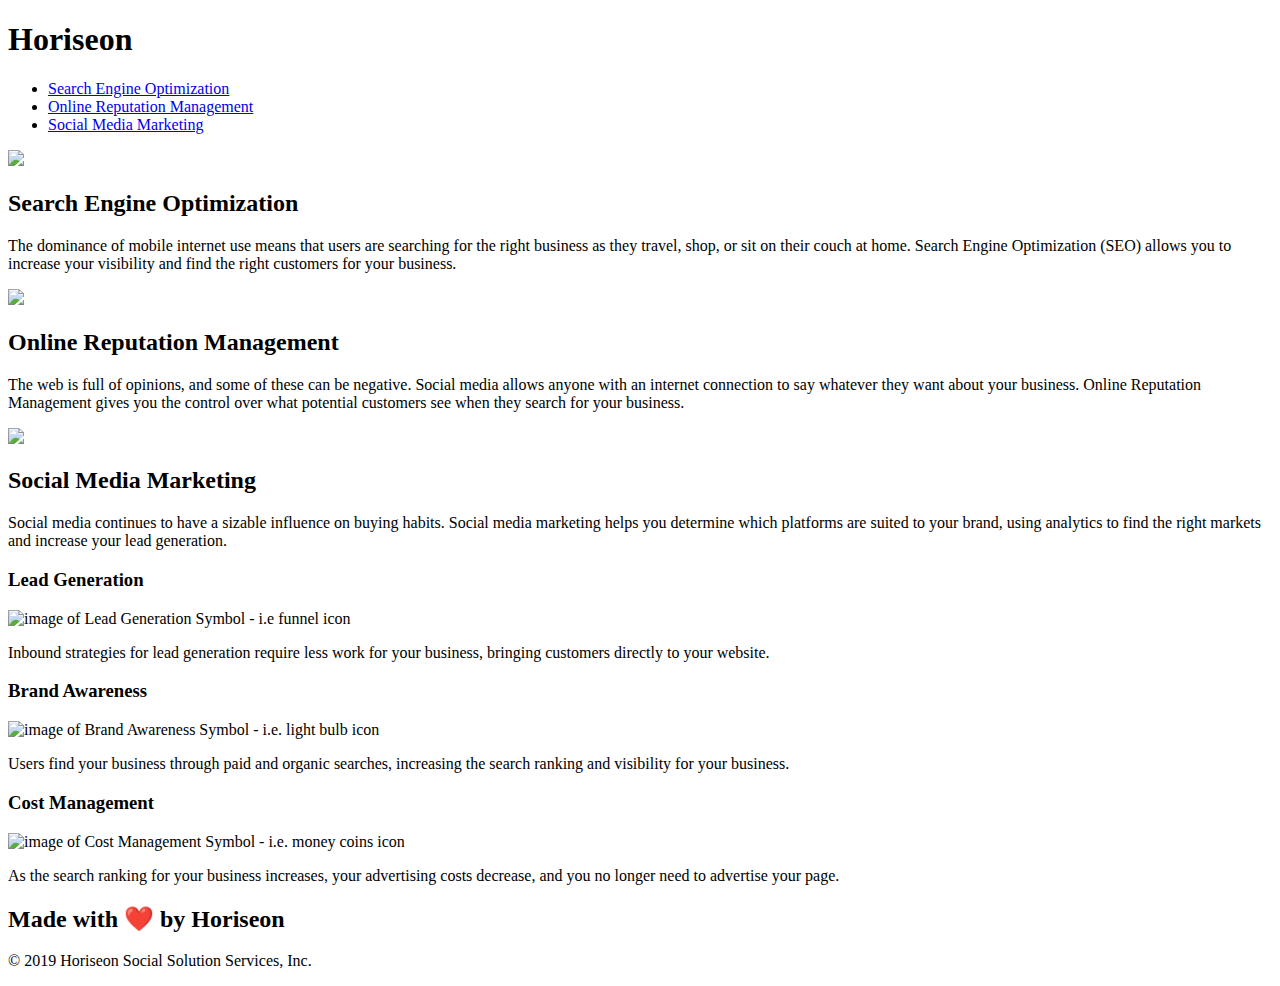
==== index.html @ 299e6ceb "renamed reFactored.html to index.html" ====
<!DOCTYPE html>
<html lang="en-us">

<head>
    <meta charset="UTF-8" />
    <link rel="stylesheet" href="./assets/css/style.css">
    <!-- added viewport for media query for mobile and sizes correctly on all devices -->
    <meta name="viewport" content="width=device-width, initial-scale=1.0">
    <!-- updated title page to reflect the sites name -->
    <title>Horiseon SEO Services Website</title>
</head>

<body>
    <div class="header">
        <!-- augumented color of "seo" so it stands out more demostratively - see in the CSS -->
        <h1>Hori<span class="seo">seo</span>n</h1>
        <div>
            <ul>
                <li>
                    <a href="#search-engine-optimization">Search Engine Optimization</a>
                </li>
                <li>
                    <a href="#online-reputation-management">Online Reputation Management</a>
                </li>
                <li>
                    <a href="#social-media-marketing">Social Media Marketing</a>
                </li>
            </ul>
        </div>


    </div>


    <div class="hero"></div>




    <div class="ccontainer">        
            
        <section class="content" alt="Main Content">
                    <!-- added hashed id to allow the window to scroll to the specified location  -->
                    <!-- changed class name and combined similiar properties applied to similiar div's now called class="biz" to address content not staying in its container when screen is very small -->
                    <div id="search-engine-optimization" class="biz">
                        <img src="./assets/images/search-engine-optimization.jpg" class="float-left" />
                        <h2>Search Engine Optimization</h2>
                        <p>
                            The dominance of mobile internet use means that users are searching for the right business as they travel, shop, or sit on their couch at home. Search Engine Optimization (SEO) allows you to increase your visibility and find the right customers for your business.
                        </p>
                    </div>
                        <!-- changed class name and combined similiar properties applied to similiar div's now called class="biz" to address content not staying in its container when screen is very small -->
                    <div id="online-reputation-management" class="biz">
                        <img src="./assets/images/online-reputation-management.jpg" class="float-right" />
                        <h2>Online Reputation Management</h2>
                        <p>
                            The web is full of opinions, and some of these can be negative. Social media allows anyone with an internet connection to say whatever they want about your business. Online Reputation Management gives you the control over what potential customers see when they search for your business.
                        </p>
                    </div>
                    <!-- changed class name and combined similiar properties applied to similiar div's now called class="biz" to address content not staying in its container when screen is very small -->
                    <div id="social-media-marketing" class="biz">
                        <img src="./assets/images/social-media-marketing.jpg" class="float-left" />
                        <h2>Social Media Marketing</h2>
                        <p>
                            Social media continues to have a sizable influence on buying habits. Social media marketing helps you determine which platforms are suited to your brand, using analytics to find the right markets and increase your lead generation.
                        </p>
                    </div>
        </section>        
            
	
    	    
        <section class="benefits" alt="Side Bar content, Features & Services">
                    <!-- reFactored class to combined class="benefit-general" and its child selectors  -->
        	        <div class="benefit-general">
                        <h3>Lead Generation</h3>
                        <!-- added alt="" text for accessibility reader treatment  -->
        	            <img src="./assets/images/lead-generation.png" alt="image of Lead Generation Symbol - i.e funnel icon">
        	            <p>
        	                Inbound strategies for lead generation require less work for your business, bringing customers directly to your website.
        	            </p>
                    </div>
                    <!-- reFactored class to combined class="benefit-general" and its child selectors  -->                    
        	        <div class="benefit-general">
                        <h3>Brand Awareness</h3>
                        <!-- added alt="" text for accessibility reader treatment  -->
        	            <img src="./assets/images/brand-awareness.png" alt="image of Brand Awareness Symbol - i.e. light bulb icon ">
        	            <p>
        	                Users find your business through paid and organic searches, increasing the search ranking and visibility for your business.
        	            </p>
                    </div>
                    <!-- reFactored class to combined class="benefit-general" and its child selectors  -->                    
        	        <div class="benefit-general">
                        <h3>Cost Management</h3>
                        <!-- added alt="" text for accessibility reader treatment  -->
        	            <img src="./assets/images/cost-management.png" alt="image of Cost Management Symbol - i.e. money coins icon"></img>
        	            <p>
        	                As the search ranking for your business increases, your advertising costs decrease, and you no longer need to advertise your page.
        	            </p>
        	        </div>
        </section>
    
	
    </div>




    <section>
        <!-- footer section  -->
        <div class="footer">
            <h2>Made with ❤️️ by Horiseon</h2>
            <p>
                &copy; 2019 Horiseon Social Solution Services, Inc.
            </p>
        </div>
    </section>





</body>

</html>
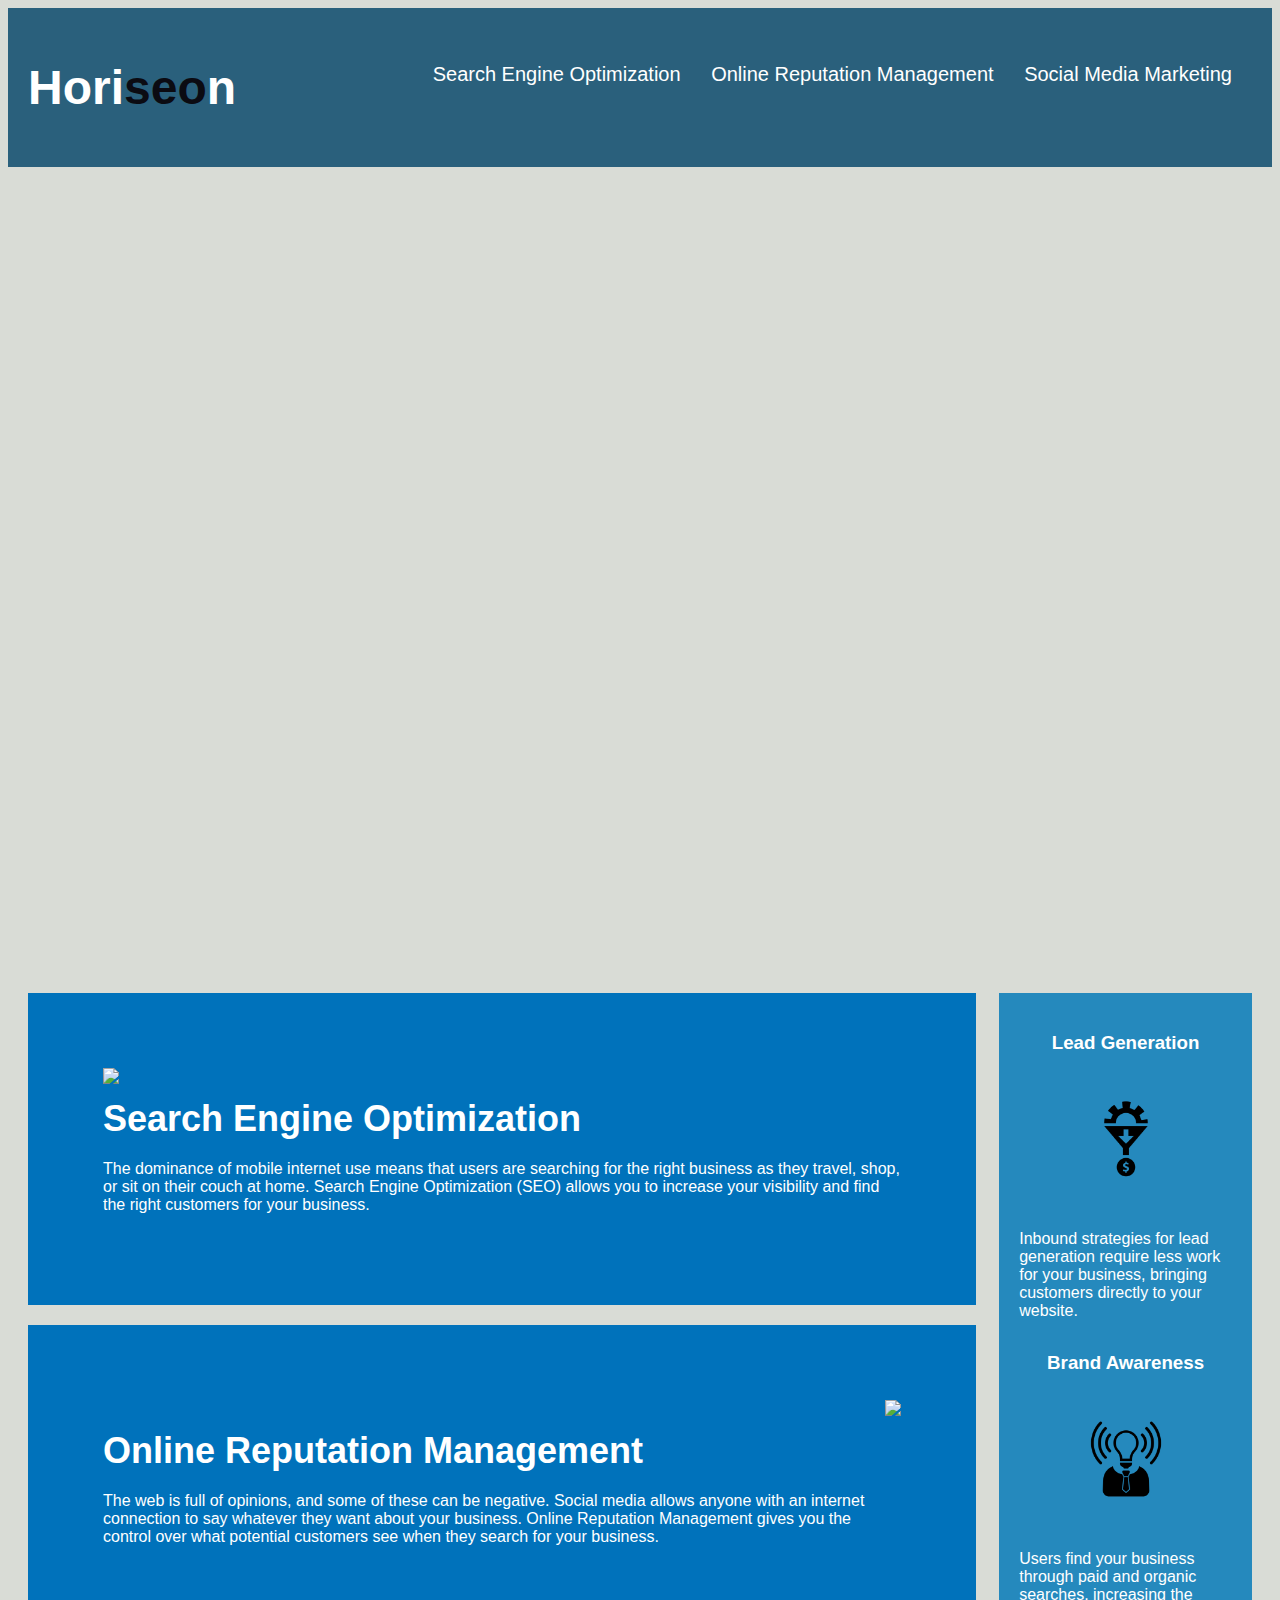
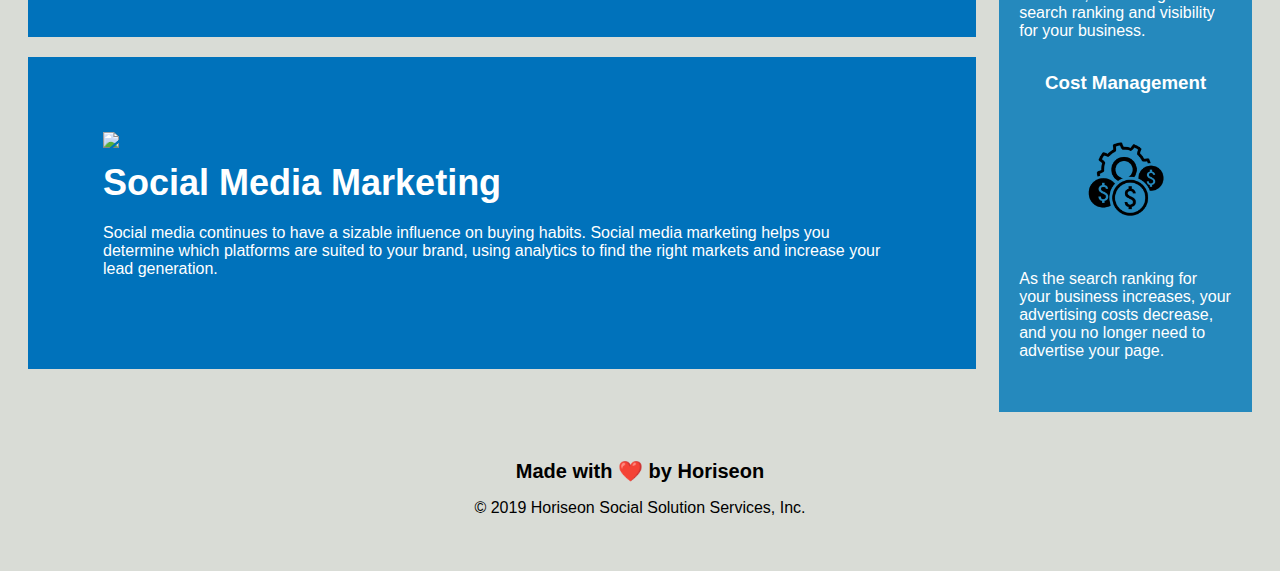
==== commit b7cd9635: "updated the index.html file with correct path to the css & assets - this time the correct index.html" ====
--- a/index.html
+++ b/index.html
@@ -3,7 +3,7 @@
 
 <head>
     <meta charset="UTF-8" />
-    <link rel="stylesheet" href="./assets/css/style.css">
+    <link rel="stylesheet" href="./Develop/assets/css/style.css">
     <!-- added viewport for media query for mobile and sizes correctly on all devices -->
     <meta name="viewport" content="width=device-width, initial-scale=1.0">
     <!-- updated title page to reflect the sites name -->
@@ -43,7 +43,7 @@
                     <!-- added hashed id to allow the window to scroll to the specified location  -->
                     <!-- changed class name and combined similiar properties applied to similiar div's now called class="biz" to address content not staying in its container when screen is very small -->
                     <div id="search-engine-optimization" class="biz">
-                        <img src="./assets/images/search-engine-optimization.jpg" class="float-left" />
+                        <img src="./Develop/assets/images/search-engine-optimization.jpg" class="float-left" />
                         <h2>Search Engine Optimization</h2>
                         <p>
                             The dominance of mobile internet use means that users are searching for the right business as they travel, shop, or sit on their couch at home. Search Engine Optimization (SEO) allows you to increase your visibility and find the right customers for your business.
@@ -51,7 +51,7 @@
                     </div>
                         <!-- changed class name and combined similiar properties applied to similiar div's now called class="biz" to address content not staying in its container when screen is very small -->
                     <div id="online-reputation-management" class="biz">
-                        <img src="./assets/images/online-reputation-management.jpg" class="float-right" />
+                        <img src="./Develop/assets/images/online-reputation-management.jpg" class="float-right" />
                         <h2>Online Reputation Management</h2>
                         <p>
                             The web is full of opinions, and some of these can be negative. Social media allows anyone with an internet connection to say whatever they want about your business. Online Reputation Management gives you the control over what potential customers see when they search for your business.
@@ -59,7 +59,7 @@
                     </div>
                     <!-- changed class name and combined similiar properties applied to similiar div's now called class="biz" to address content not staying in its container when screen is very small -->
                     <div id="social-media-marketing" class="biz">
-                        <img src="./assets/images/social-media-marketing.jpg" class="float-left" />
+                        <img src="./Develop/assets/images/social-media-marketing.jpg" class="float-left" />
                         <h2>Social Media Marketing</h2>
                         <p>
                             Social media continues to have a sizable influence on buying habits. Social media marketing helps you determine which platforms are suited to your brand, using analytics to find the right markets and increase your lead generation.
@@ -74,7 +74,7 @@
         	        <div class="benefit-general">
                         <h3>Lead Generation</h3>
                         <!-- added alt="" text for accessibility reader treatment  -->
-        	            <img src="./assets/images/lead-generation.png" alt="image of Lead Generation Symbol - i.e funnel icon">
+        	            <img src="./Develop/assets/images/lead-generation.png" alt="image of Lead Generation Symbol - i.e funnel icon">
         	            <p>
         	                Inbound strategies for lead generation require less work for your business, bringing customers directly to your website.
         	            </p>
@@ -83,7 +83,7 @@
         	        <div class="benefit-general">
                         <h3>Brand Awareness</h3>
                         <!-- added alt="" text for accessibility reader treatment  -->
-        	            <img src="./assets/images/brand-awareness.png" alt="image of Brand Awareness Symbol - i.e. light bulb icon ">
+        	            <img src="./Develop/assets/images/brand-awareness.png" alt="image of Brand Awareness Symbol - i.e. light bulb icon ">
         	            <p>
         	                Users find your business through paid and organic searches, increasing the search ranking and visibility for your business.
         	            </p>
@@ -92,7 +92,7 @@
         	        <div class="benefit-general">
                         <h3>Cost Management</h3>
                         <!-- added alt="" text for accessibility reader treatment  -->
-        	            <img src="./assets/images/cost-management.png" alt="image of Cost Management Symbol - i.e. money coins icon"></img>
+        	            <img src="./Develop/assets/images/cost-management.png" alt="image of Cost Management Symbol - i.e. money coins icon"></img>
         	            <p>
         	                As the search ranking for your business increases, your advertising costs decrease, and you no longer need to advertise your page.
         	            </p>
--- a/Develop/assets/css/style.css
+++ b/Develop/assets/css/style.css
@@ -0,0 +1,311 @@
+
+* {
+    box-sizing: border-box;
+    /* changed from 0 to 5 */
+    /* added to push up the img so not to rest below its parent container for all 3 pics in Div's using the .biz selector*/
+    padding: 5;  
+    margin: 5;
+}
+
+
+
+body {
+    background-color: #d9dcd6;
+}
+
+
+
+
+
+
+/* All things related to class="header"  */
+.header {
+    padding: 20px;
+    font-family: 'Trebuchet MS', 'Lucida Sans Unicode', 'Lucida Grande', 'Lucida Sans', Arial, sans-serif;
+    background-color: #2a607c;
+    color: #ffffff;
+}
+
+.header h1 {
+    display: inline-block;
+    font-size: 48px;
+}
+
+.header h1 .seo {
+    /* changed color for accessiblity to augment the company's business intent of SEO - the previous color #d9dcd6 */
+    /* didn't seem to stand out enought, where as now its immediatly apparent they are a  SEO company */
+    color: #0b0b12;
+}
+
+.header div {
+    padding-top: 15px;
+    margin-right: 20px;
+    float: right;
+    font-family: 'Gill Sans', 'Gill Sans MT', Calibri, 'Trebuchet MS', sans-serif;
+    font-size: 20px;
+}
+
+.header div ul {
+    list-style-type: none;
+}
+
+.header div ul li {
+    display: inline-block;
+    margin-left: 25px;
+}
+
+
+
+
+
+
+/* general styles to elements  */
+a {
+    color: #ffffff;
+    text-decoration: none;
+}
+
+p {
+    font-size: 16px;
+}
+
+
+
+
+
+
+
+.hero {
+    height: 800px;
+    width: 100%;
+    margin-bottom: 25px;
+    background-image: url("../images/digital-marketing-meeting.jpg");
+    background-size: cover;
+    background-position: center;
+}
+
+.float-left {
+    float: left;
+    margin-right: 25px;
+}
+
+.float-right {
+    float: right;
+    /* at the Online Reputation Management pic */
+    /* reduced margin to 0 from 25 for when browser window is really small to line up the pic and correct it from being offset by the margin  */
+    margin-left: 0px;
+}
+
+
+
+
+
+/* adding to dynamically set the height of a div to another div for side by side columns content  */
+.ccontainer{
+    display: table-cell;
+    width: 100%;
+    padding-top: 1px;
+}
+.container{
+    display:table-cell;
+    padding:1px;
+    width:100%;
+}
+
+
+
+
+
+
+
+.content {
+    width: 75%;
+    display: inline-block;
+    margin-left: 20px;
+    
+}
+
+
+
+
+
+
+
+
+
+.benefits {
+    margin-right: 20px;
+    padding: 20px;
+    /* clear: both; */
+    /* clear auto to bring column to same height  */
+    clear:auto;
+    float: right;
+    width: 20%;
+    height: 100%;
+    font-family: 'Gill Sans', 'Gill Sans MT', Calibri, 'Trebuchet MS', sans-serif;
+    background-color: #2589bd;
+}
+
+
+/* combined, reduced repetitive styles  */
+/* .benefit-lead {
+    margin-bottom: 32px;
+    color: #ffffff;
+}
+
+.benefit-brand {
+    margin-bottom: 32px;
+    color: #ffffff;
+}
+
+.benefit-cost {
+    margin-bottom: 32px;
+    color: #ffffff;
+}
+
+.benefit-lead h3 {
+    margin-bottom: 10px;
+    text-align: center;
+}
+
+.benefit-brand h3 {
+    margin-bottom: 10px;
+    text-align: center;
+}
+
+.benefit-cost h3 {
+    margin-bottom: 10px;
+    text-align: center;
+}
+
+.benefit-lead img {
+    display: block;
+    margin: 10px auto;
+    max-width: 150px;
+}
+
+.benefit-brand img {
+    display: block;
+    margin: 10px auto;
+    max-width: 150px;
+}
+
+.benefit-cost img {
+    display: block;
+    margin: 10px auto;
+    max-width: 150px;
+} */
+
+.benefit-general{
+    margin-bottom: 32px;
+    color: #ffffff;
+}
+.benefit-general h3{
+    margin-bottom: 10px;
+    text-align: center;
+}
+.benefit-general img {
+    display: block;
+    margin: 10px auto;
+    max-width: 150px;
+}
+
+
+
+
+
+
+
+/* removed .search-engine-optimization, .online-reputation-management, .social-media-marketing classes & their child targets and reFactored with  */
+/* the following class="biz" style  */
+/* resulting in combining the styles to one class & treating text overrun issues when screen is really small  */
+.biz {
+
+    margin-bottom: 20px;
+    padding: 75px;
+    height: 300px;
+    font-family: 'Gill Sans', 'Gill Sans MT', Calibri, 'Trebuchet MS', sans-serif;
+    background-color: #0072bb;
+    color: #ffffff;
+
+    /* max-height: 400px; */
+    width:fit-content;
+    height:fit-content;
+
+    margin-bottom: 20px;
+    font-size: 36px;    
+}
+
+.biz img {
+    max-height: 200px;
+}
+
+.biz h2 {
+    margin-bottom: 20px;
+    font-size: 36px;
+}
+
+
+
+
+
+
+
+.footer {
+    padding: 30px;
+    clear: both;
+    font-family: 'Trebuchet MS', 'Lucida Sans Unicode', 'Lucida Grande', 'Lucida Sans', Arial, sans-serif;
+    text-align: center;
+}
+
+.footer h2 {
+    font-size: 20px;
+}
+
+
+
+
+
+
+
+/* media query added for when screen is streatched out  very long */
+/* specifically: the 3 div's width: fit-content become mis-aligned in length when screen is streatched  */
+/* this media query will keep the 3 div's with class="biz" to maintain symmetry in their div widths, constant length  */
+/* to complete comment */
+@media screen and (min-width:2000px){
+    .biz {
+
+        margin-bottom: 20px;
+        padding: 75px;
+        height: 300px;
+        font-family: 'Gill Sans', 'Gill Sans MT', Calibri, 'Trebuchet MS', sans-serif;
+        background-color: #0072bb;
+        color: #ffffff;
+    
+        /* max-height: 400px; */
+        width:100%;
+        height:fit-content;
+    
+        margin-bottom: 20px;
+        font-size: 36px;
+        
+    }
+}
+
+/* media query added for when screen size is very small & for mobile  */
+/* Specifically when screen is under 1000px the div with class="benefits" will no longer align its content  */
+/* without this, the coloum will wrap below class="content" while its conent will no longer line up, text & graphics are muddled   */
+@media screen and (max-width: 1000px){
+    .benefits {
+        margin-right: 20px;
+        padding: 20px;
+        /* clear: both; */
+        /* clear auto to bring column to same height  */
+        clear:auto;
+        float: right;
+        width: 100%;
+        height: 100%;
+        font-family: 'Gill Sans', 'Gill Sans MT', Calibri, 'Trebuchet MS', sans-serif;
+        background-color: #2589bd;
+    }
+}